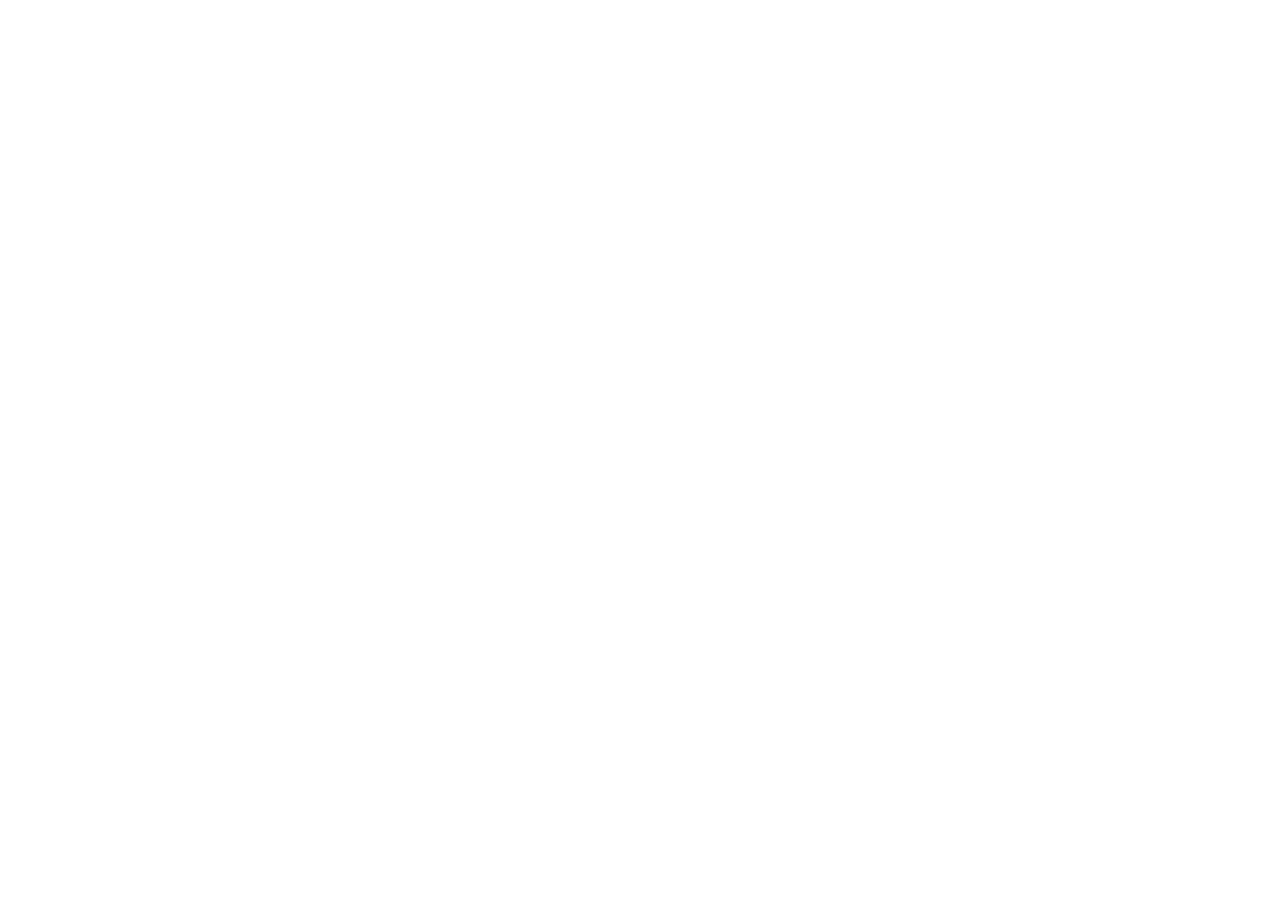
==== src/index.html @ f6180edc "Initial commit" ====
<!DOCTYPE html>
<html lang="en">
  <head>
    <meta charset="UTF-8" />
    <link rel="icon" type="image/svg+xml" href="/favicon.svg" />
    <meta name="viewport" content="width=device-width, initial-scale=1.0" />
    <title>Vanilla App Template</title>
    <link rel="stylesheet" href="./css/styles.css" />
  </head>
  <body>
    <load src="./partials/header.html" icon-path="img/sprite.svg#logo" />

    <main>
      <!-- Loads the specified .html file -->
      <load src="./partials/vite-promo.html" />
      <load src="./partials/badges.html" />
    </main>

    <load src="./partials/footer.html" />

    <script type="module" src="./main.js"></script>
  </body>
</html>
---- src/css/styles.css ----
/**
  |============================
  | include css partials with
  | default @import url()
  |============================
*/
/* Common styles */
@import url('./reset.css');
@import url('./base.css');
@import url('./container.css');
@import url('./animations.css');

/* Sections style */
@import url('./header.css');
@import url('./vite-promo.css');
@import url('./badges.css');
@import url('./back-link.css');
@import url('./footer.css');
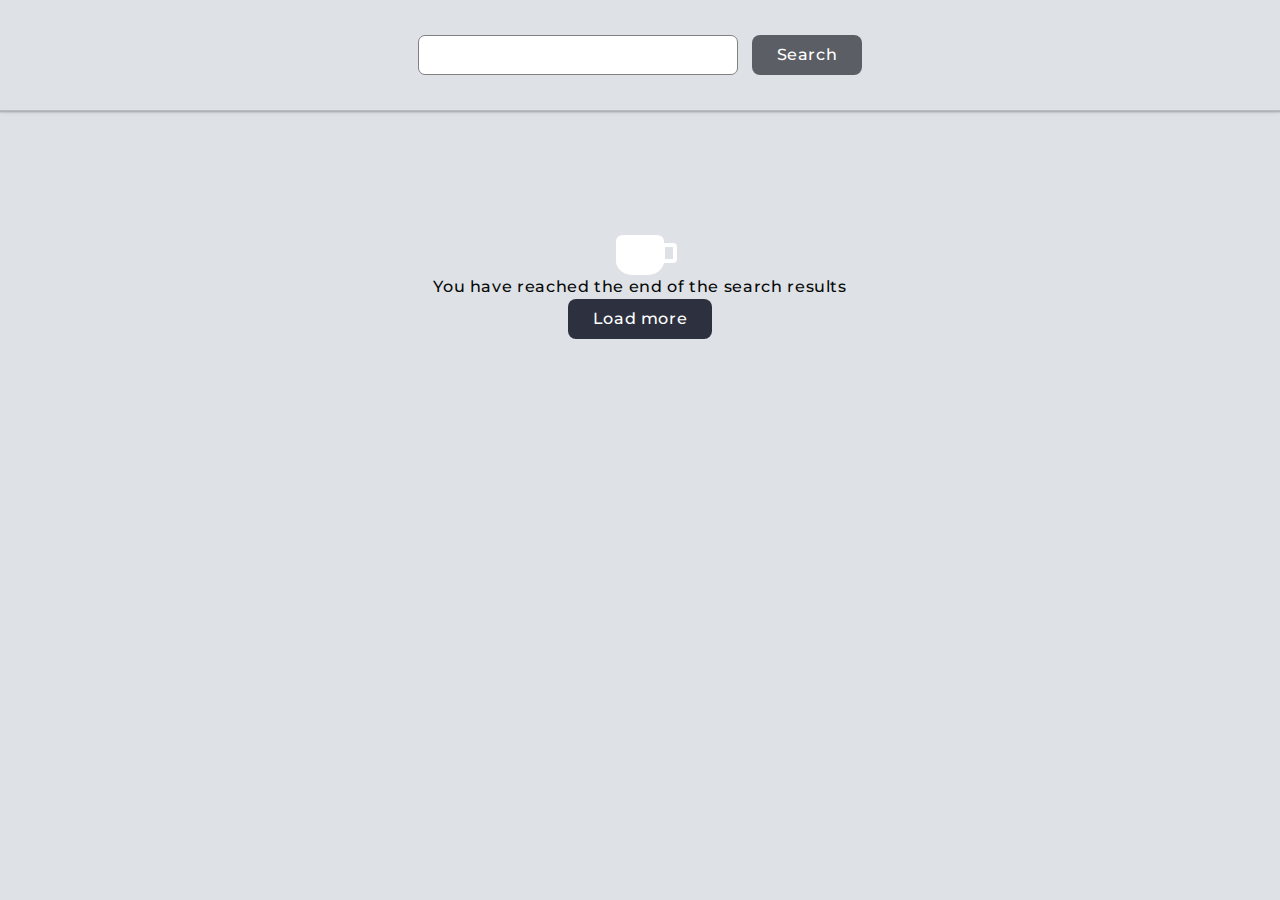
==== commit d9ff987d: "add" ====
--- a/src/index.html
+++ b/src/index.html
@@ -2,22 +2,50 @@
 <html lang="en">
   <head>
     <meta charset="UTF-8" />
-    <link rel="icon" type="image/svg+xml" href="/favicon.svg" />
     <meta name="viewport" content="width=device-width, initial-scale=1.0" />
-    <title>Vanilla App Template</title>
+    <title>Home-work 11</title>
+    <link rel="preconnect" href="https://fonts.googleapis.com" />
+    <link rel="preconnect" href="https://fonts.gstatic.com" crossorigin />
+    <link
+      href="https://fonts.googleapis.com/css2?family=Montserrat:wght@400;700;900&display=swap"
+      rel="stylesheet"
+    />
+
+    <link
+      rel="stylesheet"
+      href="https://cdn.jsdelivr.net/npm/modern-normalize@2.0.0/modern-normalize.min.css"
+    />
+    <link
+      rel="stylesheet"
+      href="https://cdnjs.cloudflare.com/ajax/libs/font-awesome/6.0.0-beta3/css/all.min.css"
+    />
+
     <link rel="stylesheet" href="./css/styles.css" />
+    <link rel="stylesheet" href="./css/common.css" />
   </head>
   <body>
-    <load src="./partials/header.html" icon-path="img/sprite.svg#logo" />
+    <form class="js-search search">
+      <input class="input-search" name="search" type="text" />
+      <button class="btn-search" type="submit">Search</button>
+    </form>
+    <div class="container">
+      <span class="loader"></span>
+      <ul class="gallery"></ul>
+    </div>
 
-    <main>
-      <!-- Loads the specified .html file -->
-      <load src="./partials/vite-promo.html" />
-      <load src="./partials/badges.html" />
-    </main>
+    <div class="container-loader">
+      <span class="loader-more"></span>
+      <p class="end-loader">You have reached the end of the search results</p>
+      <button class="btn-load">Load more</button>
+    </div>
 
-    <load src="./partials/footer.html" />
+    <a class="up-btn" href="#home">
+      <i class="fa-solid fa-arrow-up"></i>
+    </a>
 
     <script type="module" src="./main.js"></script>
+    <script type="module" src="./js/pixabay-api.js"></script>
+    <script type="module" src="./js/render-functions.js"></script>
+    <script type="module" src="./js/scrolling.js"></script>
   </body>
 </html>
--- a/src/css/styles.css
+++ b/src/css/styles.css
@@ -1,18 +1,258 @@
-/**
-  |============================
-  | include css partials with
-  | default @import url()
-  |============================
-*/
-/* Common styles */
-@import url('./reset.css');
-@import url('./base.css');
-@import url('./container.css');
-@import url('./animations.css');
-
-/* Sections style */
-@import url('./header.css');
-@import url('./vite-promo.css');
-@import url('./badges.css');
-@import url('./back-link.css');
-@import url('./footer.css');
+body {
+    background-color: rgb(222, 225, 229);
+    font-family: Montserrat;
+}
+
+.search {
+    border-bottom: 1px solid #bbbbbc;
+    box-shadow: 0px 1px 6px 0px rgba(46, 47, 66, 0.08), 0px 1px 1px 0px rgba(46, 47, 66, 0.16), 0px 2px 1px 0px rgba(46, 47, 66, 0.08);
+    text-align: center;
+    padding: 35px 0;
+}
+
+.input-search {
+    width: 320px;
+    border-radius: 7px;
+    border: 1px solid #808080;
+    outline: transparent;
+    padding: 10px 16px;
+
+}
+
+.input-search:focus {
+    border-color: #38393a;
+}
+
+.btn-search {
+    border-radius: 8px;
+    background-color: #5c5e65;
+    border: transparent;
+    color: #FFF;
+    font-size: 16px;
+    font-weight: 500;
+    line-height: 1.5;
+    letter-spacing: 0.04em;
+    transition: background-color 500ms cubic-bezier(0.4, 0, 0.2, 1);
+    padding: 8px 25px;
+    margin-left: 10px;
+}
+
+.btn-search:hover {
+    background-color: #818696;
+}
+
+.container {
+    padding: 0 15px;
+    margin-left: auto;
+    margin-right: auto;
+}
+
+.gallery {
+    display: flex;
+    flex-wrap: wrap;
+    row-gap: 24px;
+    justify-content: center;
+    padding: 32px 0;
+}
+
+.gallery-item {
+    list-style: none;
+    margin: 10px;
+    transition: transform .3s;
+    border-radius: 10px;
+    overflow: hidden;
+    
+}
+
+.gallery-item:hover {
+    box-shadow: 0px 1px 6px rgba(46, 47, 66, 0.08), 0px 1px 1px rgba(46, 47, 66, 0.16), 0px 2px 1px rgba(46, 47, 66, 0.08);
+    transform: scale(1.05);
+}
+
+.gallery-link {
+    max-width: 320px;
+    flex-basis: calc((100% - 60px) / 4);
+
+}
+
+.gallery-image {
+    display: block;
+    height: 30vh;
+    object-fit: cover;
+    border-bottom-right-radius: 10px;
+    border-bottom-left-radius: 10px;
+}
+
+
+.thumb-block {
+    display: flex;
+    gap: 10px;
+    align-items: center;
+    justify-content: center;
+    padding: 10px 0;
+}
+
+
+.block {
+    text-align: center;
+}
+
+.title,
+.amount {
+    list-style: none;
+    margin: 0;
+    padding: 0;
+}
+
+.title {
+    color: #212127;
+    font-family: Montserrat;
+    font-size: 12px;
+    padding-bottom: 5px;
+    font-weight: 700;
+    line-height: 1.2;
+
+}
+
+.amount {
+    color: #212127;
+    font-family: Montserrat;
+    font-size: 12px;
+    line-height: 1.2;
+}
+
+.container-loader {
+    display: flex;
+    flex-direction: column;
+    align-items: center;
+    padding: 30px 0;
+}
+
+.btn-load {
+    display: block;
+    border-radius: 8px;
+
+    background-color: #2d313f;
+    border: transparent;
+
+    color: #FFF;
+    font-size: 16px;
+    font-weight: 500;
+    line-height: 1.5;
+    letter-spacing: 0.04em;
+
+    transition: background-color 500ms cubic-bezier(0.4, 0, 0.2, 1);
+    padding: 8px 25px;
+
+}
+
+.btn-load:hover,
+.btn-load:focus {
+    background-color: #5c6172;
+}
+
+.loader-more {
+    width: 48px;
+    height: 40px;
+    margin-top: 30px;
+    display: inline-block;
+    position: relative;
+    background: #FFF;
+    border-radius: 15% 15% 35% 35%;
+}
+
+.loader-more::after {
+    content: '';
+    box-sizing: border-box;
+    position: absolute;
+    left: 45px;
+    top: 8px;
+    border: 4px solid #FFF;
+    width: 16px;
+    height: 20px;
+    border-radius: 0 4px 4px 0;
+}
+
+.loader-more::before {
+    content: '';
+    position: absolute;
+    width: 1px;
+    height: 10px;
+    color: #FFF;
+    top: -15px;
+    left: 11px;
+    box-sizing: border-box;
+    animation: animationloader 1s ease infinite;
+}
+
+/* @keyframes animationloader {
+    0% {
+        box-shadow: 2px 0px rgba(255, 255, 255, 0), 12px 0px rgba(255, 255, 255, 0.3), 20px 0px rgba(255, 255, 255, 0);
+    }
+
+    50% {
+        box-shadow: 2px -5px rgba(255, 255, 255, 0.5), 12px -3px rgba(255, 255, 255, 0.5), 20px -2px rgba(255, 255, 255, 0.6);
+    }
+
+    100% {
+        box-shadow: 2px -8px rgba(255, 255, 255, 0), 12px -5px rgba(255, 255, 255, 0), 20px -5px rgba(255, 255, 255, 0);
+    }
+} */
+
+
+
+.up-btn {
+    display: flex;
+    justify-content: center;
+    align-items: center;
+    position: fixed;
+    bottom: 30px;
+    right: 30px;
+    z-index: 1;
+    color: #fff;
+    font-size: 24px;
+    background-color: #5c5e65;
+    border-radius: 50%;
+    width: 50px;
+    height: 50px;
+    text-align: center;
+    transition: background-color 0.3s, transform 0.3s, box-shadow 0.3s;
+    box-shadow: 0 0 10px rgba(78, 79, 79, 0.6), 0 0 20px rgba(91, 92, 92, 0.3);
+    opacity: 0;
+    visibility: hidden;
+}
+
+.up-btn:hover {
+    background-color: #818696;
+    transform: scale(1.1);
+    box-shadow: 0 0 20px rgba(186, 187, 187, 0.8), 0 0 40px rgba(178, 181, 181, 0.4);
+}
+
+.up-btn.show {
+    opacity: 1;
+    visibility: visible;
+}
+
+
+.end-loader {
+    color: #090909;
+    font-size: 16px;
+    font-weight: 500;
+    line-height: 1.5;
+    letter-spacing: 0.04em;
+}
+
+
+::-webkit-scrollbar {
+    width: 10px;
+    height: 10px;
+}
+
+::-webkit-scrollbar-thumb {
+    background-color: #484848;
+    border-radius: 9px;
+}
+
+::-webkit-scrollbar-thumb:hover {
+    background-color: #818282;
+}--- a/src/css/common.css
+++ b/src/css/common.css
@@ -0,0 +1,29 @@
+button {
+    cursor: pointer;
+}
+
+ul {
+    list-style-type: none;
+    margin-top: 0;
+    margin-bottom: 0;
+    padding-left: 0;
+}
+
+a {
+    text-decoration: none;
+}
+
+h1,
+h2,
+h3,
+h4,
+p {
+    margin-top: 0;
+    margin-bottom: 0;
+}
+
+img {
+    display: block;
+    max-width: 100%;
+    height: auto;
+}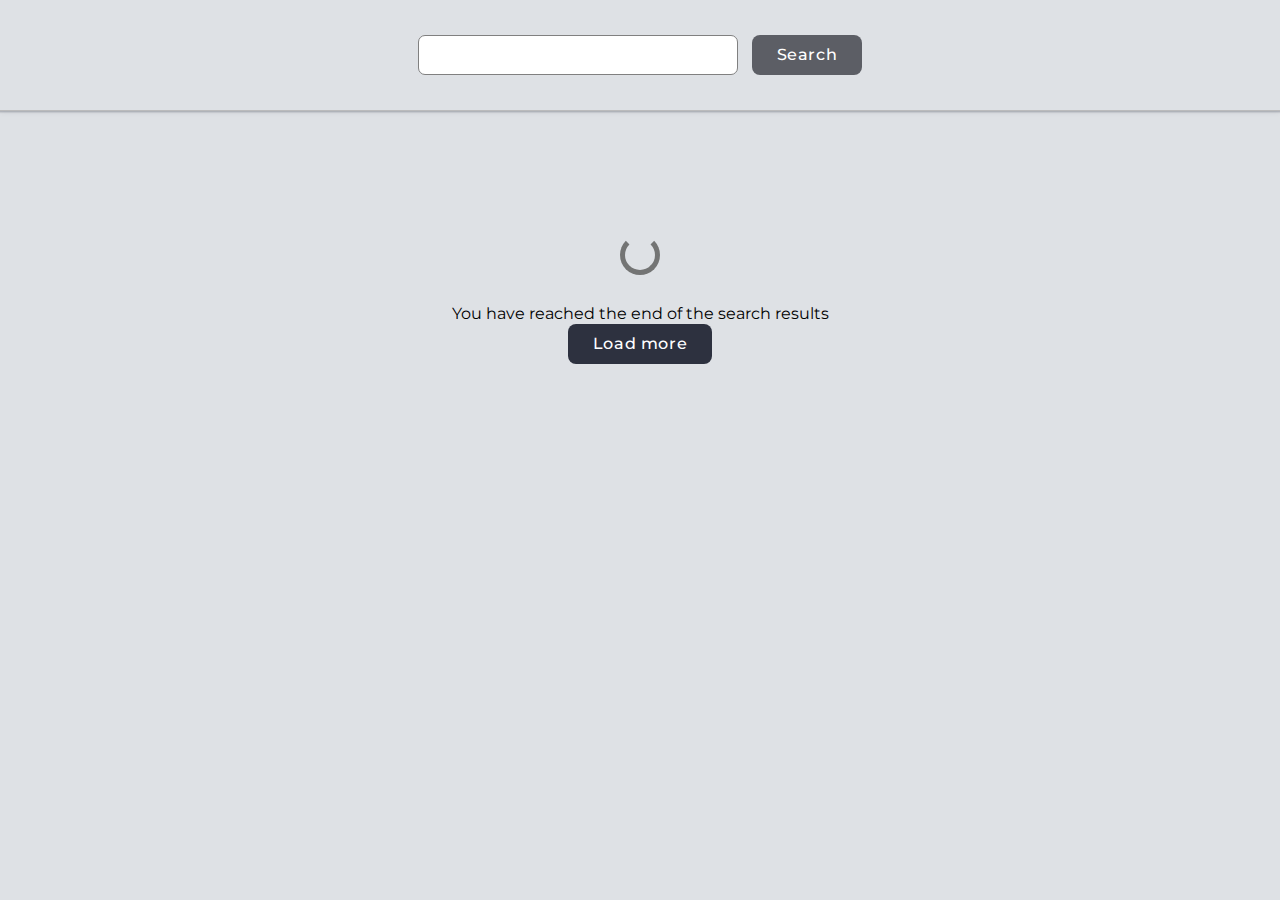
==== commit 8449917c: "add" ====
--- a/src/index.html
+++ b/src/index.html
@@ -3,7 +3,7 @@
   <head>
     <meta charset="UTF-8" />
     <meta name="viewport" content="width=device-width, initial-scale=1.0" />
-    <title>Home-work 11</title>
+    <title>Homework 12</title>
     <link rel="preconnect" href="https://fonts.googleapis.com" />
     <link rel="preconnect" href="https://fonts.gstatic.com" crossorigin />
     <link
@@ -21,7 +21,7 @@
     />
 
     <link rel="stylesheet" href="./css/styles.css" />
-    <link rel="stylesheet" href="./css/common.css" />
+    <link rel="stylesheet" href="./css/layout.css" />
   </head>
   <body>
     <form class="js-search search">
@@ -34,7 +34,7 @@
     </div>
 
     <div class="container-loader">
-      <span class="loader-more"></span>
+      <div class="loader-more"></div>
       <p class="end-loader">You have reached the end of the search results</p>
       <button class="btn-load">Load more</button>
     </div>
--- a/src/css/styles.css
+++ b/src/css/styles.css
@@ -152,53 +152,24 @@
 }
 
 .loader-more {
-    width: 48px;
+    width: 40px;
     height: 40px;
-    margin-top: 30px;
-    display: inline-block;
-    position: relative;
-    background: #FFF;
-    border-radius: 15% 15% 35% 35%;
-}
-
-.loader-more::after {
-    content: '';
-    box-sizing: border-box;
-    position: absolute;
-    left: 45px;
-    top: 8px;
-    border: 4px solid #FFF;
-    width: 16px;
-    height: 20px;
-    border-radius: 0 4px 4px 0;
-}
-
-.loader-more::before {
-    content: '';
-    position: absolute;
-    width: 1px;
-    height: 10px;
-    color: #FFF;
-    top: -15px;
-    left: 11px;
-    box-sizing: border-box;
-    animation: animationloader 1s ease infinite;
-}
-
-/* @keyframes animationloader {
+    border: 5px solid #737474;
+    border-top: 5px solid transparent;
+    border-radius: 50%;
+    animation: spin 1s linear infinite;
+    margin: 30px auto;
+}
+
+@keyframes spin {
     0% {
-        box-shadow: 2px 0px rgba(255, 255, 255, 0), 12px 0px rgba(255, 255, 255, 0.3), 20px 0px rgba(255, 255, 255, 0);
+        transform: rotate(0deg);
     }
 
-    50% {
-        box-shadow: 2px -5px rgba(255, 255, 255, 0.5), 12px -3px rgba(255, 255, 255, 0.5), 20px -2px rgba(255, 255, 255, 0.6);
+    100% {
+        transform: rotate(360deg);
     }
-
-    100% {
-        box-shadow: 2px -8px rgba(255, 255, 255, 0), 12px -5px rgba(255, 255, 255, 0), 20px -5px rgba(255, 255, 255, 0);
-    }
-} */
-
+}
 
 
 .up-btn {
@@ -234,15 +205,6 @@
 }
 
 
-.end-loader {
-    color: #090909;
-    font-size: 16px;
-    font-weight: 500;
-    line-height: 1.5;
-    letter-spacing: 0.04em;
-}
-
-
 ::-webkit-scrollbar {
     width: 10px;
     height: 10px;
--- a/src/css/layout.css
+++ b/src/css/layout.css
@@ -0,0 +1,29 @@
+button {
+    cursor: pointer;
+}
+
+ul {
+    list-style-type: none;
+    margin-top: 0;
+    margin-bottom: 0;
+    padding-left: 0;
+}
+
+a {
+    text-decoration: none;
+}
+
+h1,
+h2,
+h3,
+h4,
+p {
+    margin-top: 0;
+    margin-bottom: 0;
+}
+
+img {
+    display: block;
+    max-width: 100%;
+    height: auto;
+}